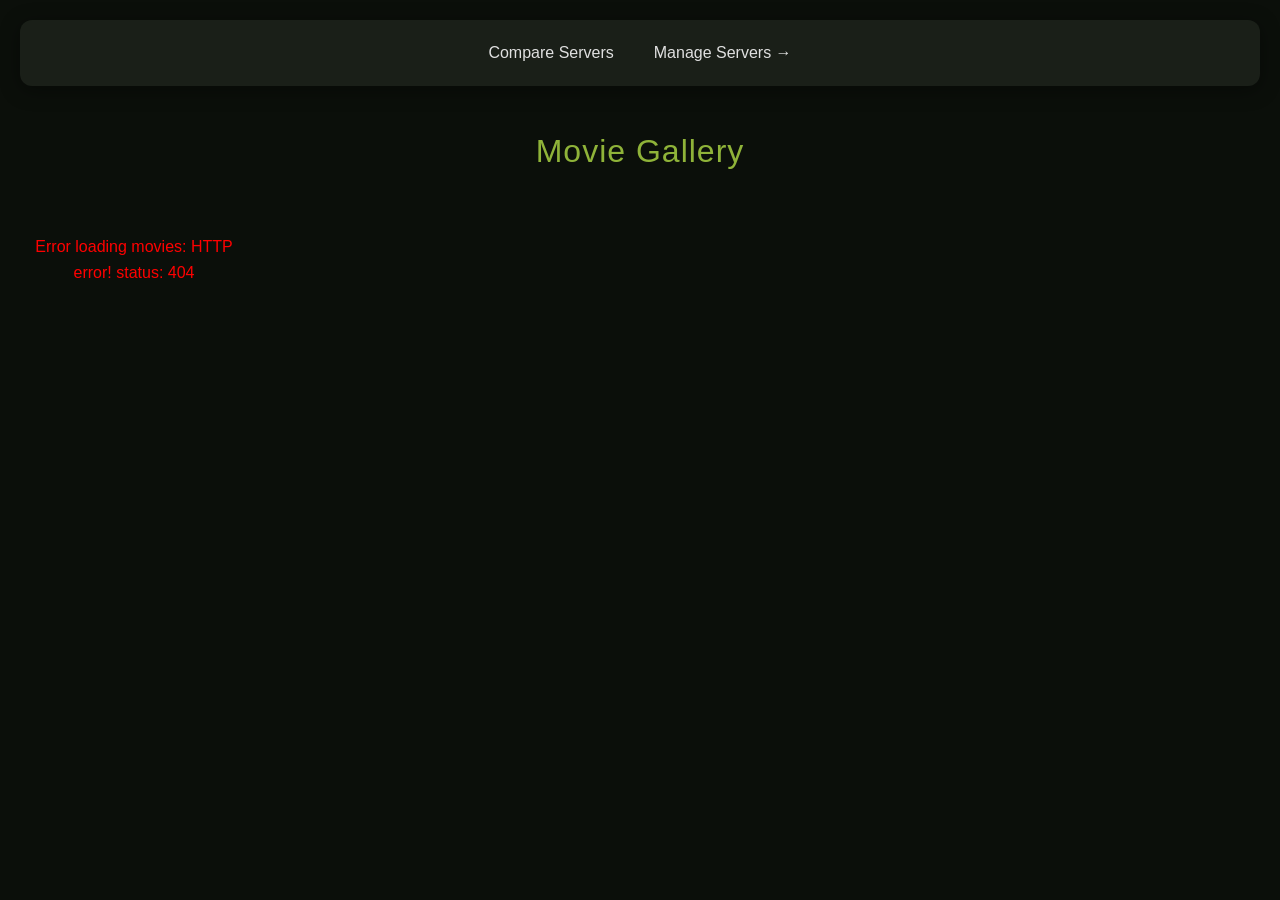
==== static/html/index.html @ 35058729 "Add server management and comparison features Implemented new UI pages for managing and comparing re" ====
<!DOCTYPE html>
<html lang="en">
<head>
    <meta charset="UTF-8">
    <meta name="viewport" content="width=device-width, initial-scale=1.0">
    <title>Movie Gallery</title>
    <link rel="stylesheet" href="/static/css/styles.css">
</head>
<body>
    <nav>
        <a href="/compare">Compare Servers</a>
        <a href="/add-server">Manage Servers →</a>
    </nav>
    <h1>Movie Gallery</h1>
    <div id="movie-gallery" class="gallery">
        <!-- Movies will be loaded here dynamically -->
    </div>

    <script src="/static/js/gallery.js" type="module"></script>
</body>
</html>
---- static/css/styles.css ----
:root {
    --primary-color: #2d5a27; /* Forest Green */
    --primary-light: #4a7c44;
    --primary-dark: #1e3d1a;
    --accent-color: #8fb339;
    --bg-color: #0b0f0a;
    --card-bg: #1a1f18;
    --text-color: #e0e0e0;
    --text-muted: #a0a0a0;
    --border-radius: 12px;
    --transition: all 0.3s ease;
    --shadow: 0 4px 20px rgba(0, 0, 0, 0.4);
}

body {
    font-family: 'Segoe UI', Roboto, Helvetica, Arial, sans-serif;
    background-color: var(--bg-color);
    color: var(--text-color);
    margin: 0;
    padding: 20px;
    line-height: 1.6;
}

h1, h2, h3 {
    text-align: center;
    color: var(--accent-color);
    font-weight: 300;
    letter-spacing: 1px;
}

nav {
    display: flex;
    justify-content: center;
    gap: 20px;
    margin-bottom: 40px;
    padding: 15px;
    background: var(--card-bg);
    border-radius: var(--border-radius);
    box-shadow: var(--shadow);
}

nav a {
    color: var(--text-color);
    text-decoration: none;
    font-weight: 500;
    transition: var(--transition);
    padding: 5px 10px;
    border-radius: 6px;
}

nav a:hover {
    color: var(--accent-color);
    background: rgba(143, 179, 57, 0.1);
}

.gallery {
    display: grid;
    grid-template-columns: repeat(auto-fill, minmax(220px, 1fr));
    gap: 25px;
    padding: 20px 0;
}

.movie {
    background-color: var(--card-bg);
    border-radius: var(--border-radius);
    overflow: hidden;
    text-align: left;
    transition: var(--transition);
    display: flex;
    flex-direction: column;
    box-shadow: var(--shadow);
    border: 1px solid rgba(255, 255, 255, 0.05);
}

.movie:hover {
    transform: translateY(-8px);
    box-shadow: 0 12px 30px rgba(0, 0, 0, 0.6);
    border-color: var(--primary-light);
}

.movie img {
    width: 100%;
    height: 320px;
    object-fit: cover;
    border-bottom: 1px solid rgba(255, 255, 255, 0.05);
}

.movie-info {
    padding: 18px;
    flex-grow: 1;
}

.movie-title {
    font-size: 1.1rem;
    font-weight: 600;
    margin: 0 0 12px 0;
    color: var(--text-color);
    line-height: 1.3;
}

.metadata-grid {
    display: grid;
    grid-template-columns: 1fr 1fr;
    gap: 6px 12px;
    font-size: 0.75rem;
    color: var(--text-muted);
}

.metadata-label {
    font-weight: 600;
    color: var(--primary-light);
    text-transform: uppercase;
    letter-spacing: 0.5px;
}

/* Forms and Buttons */
.btn {
    padding: 10px 20px;
    border-radius: 8px;
    border: none;
    cursor: pointer;
    font-weight: 600;
    transition: var(--transition);
    text-transform: uppercase;
    font-size: 0.8rem;
    letter-spacing: 0.5px;
}

.btn-primary {
    background-color: var(--primary-color);
    color: white;
}

.btn-primary:hover {
    background-color: var(--primary-light);
}

.btn-danger {
    background-color: #8b2626;
    color: white;
}

.btn-danger:hover {
    background-color: #b33a3a;
}

input, select {
    padding: 10px 15px;
    border-radius: 8px;
    border: 1px solid #333;
    background: #121610;
    color: white;
    transition: var(--transition);
}

input:focus, select:focus {
    outline: none;
    border-color: var(--primary-light);
    box-shadow: 0 0 0 2px rgba(74, 124, 68, 0.2);
}

/* Page Specific Blocks */
.content-block {
    background-color: var(--card-bg);
    padding: 30px;
    border-radius: var(--border-radius);
    box-shadow: var(--shadow);
    margin-bottom: 30px;
}

.server-list {
    list-style: none;
    padding: 0;
}

.server-item {
    display: flex;
    justify-content: space-between;
    align-items: center;
    padding: 15px;
    border-bottom: 1px solid rgba(255, 255, 255, 0.05);
}

.server-item:last-child {
    border-bottom: none;
}

.comparison-header {
    display: flex;
    align-items: center;
    gap: 20px;
    flex-wrap: wrap;
    justify-content: center;
}
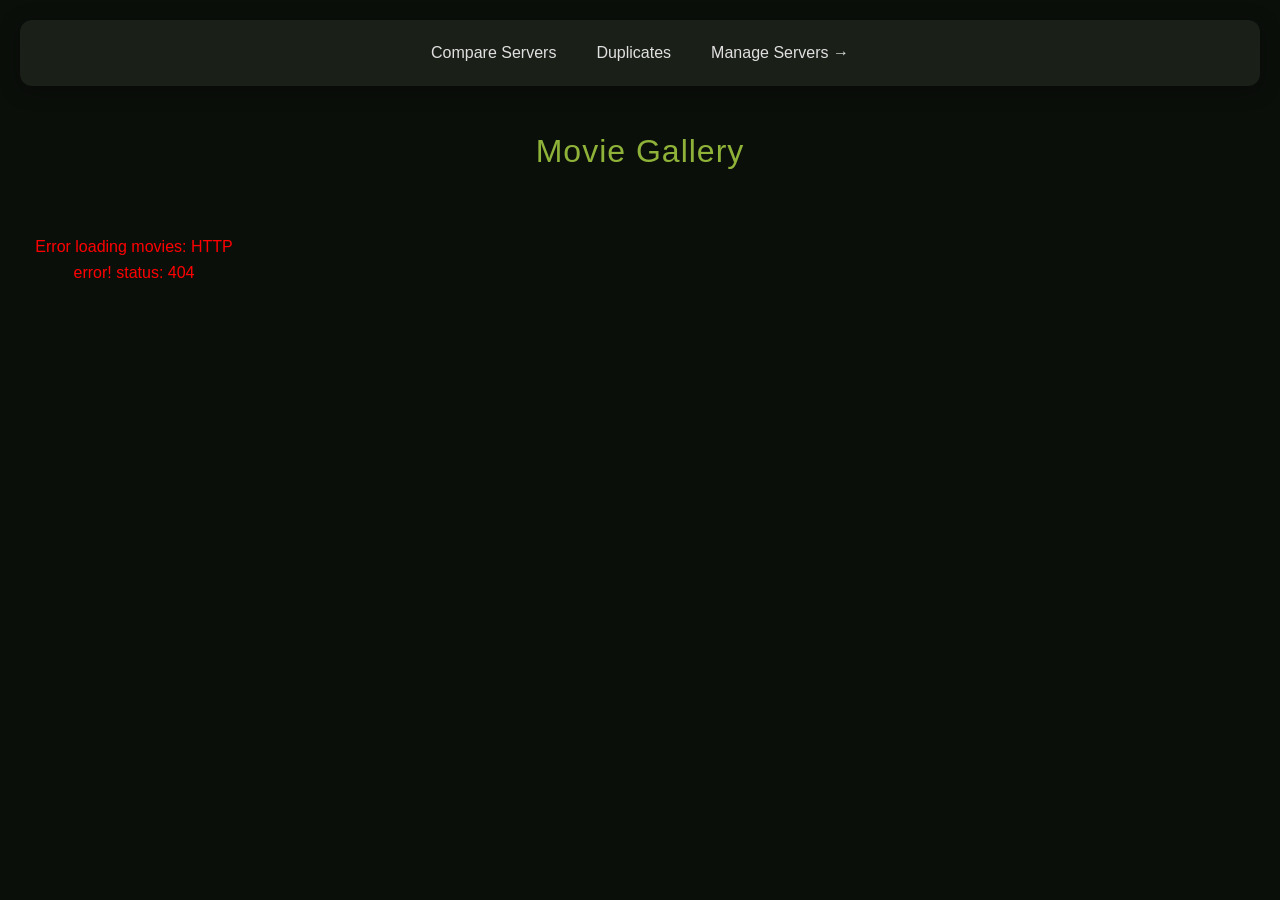
==== commit 1b73d409: "Add duplicates view with sorting and backend API integration" ====
--- a/static/html/index.html
+++ b/static/html/index.html
@@ -9,6 +9,7 @@
 <body>
     <nav>
         <a href="/compare">Compare Servers</a>
+        <a href="/duplicates">Duplicates</a>
         <a href="/add-server">Manage Servers →</a>
     </nav>
     <h1>Movie Gallery</h1>
--- a/static/css/styles.css
+++ b/static/css/styles.css
@@ -187,8 +187,16 @@
 
 .comparison-header {
     display: flex;
+    flex-direction: column;
     align-items: center;
     gap: 20px;
+    margin-bottom: 30px;
+}
+
+.control-group {
+    display: flex;
+    align-items: center;
+    gap: 15px;
     flex-wrap: wrap;
     justify-content: center;
 }
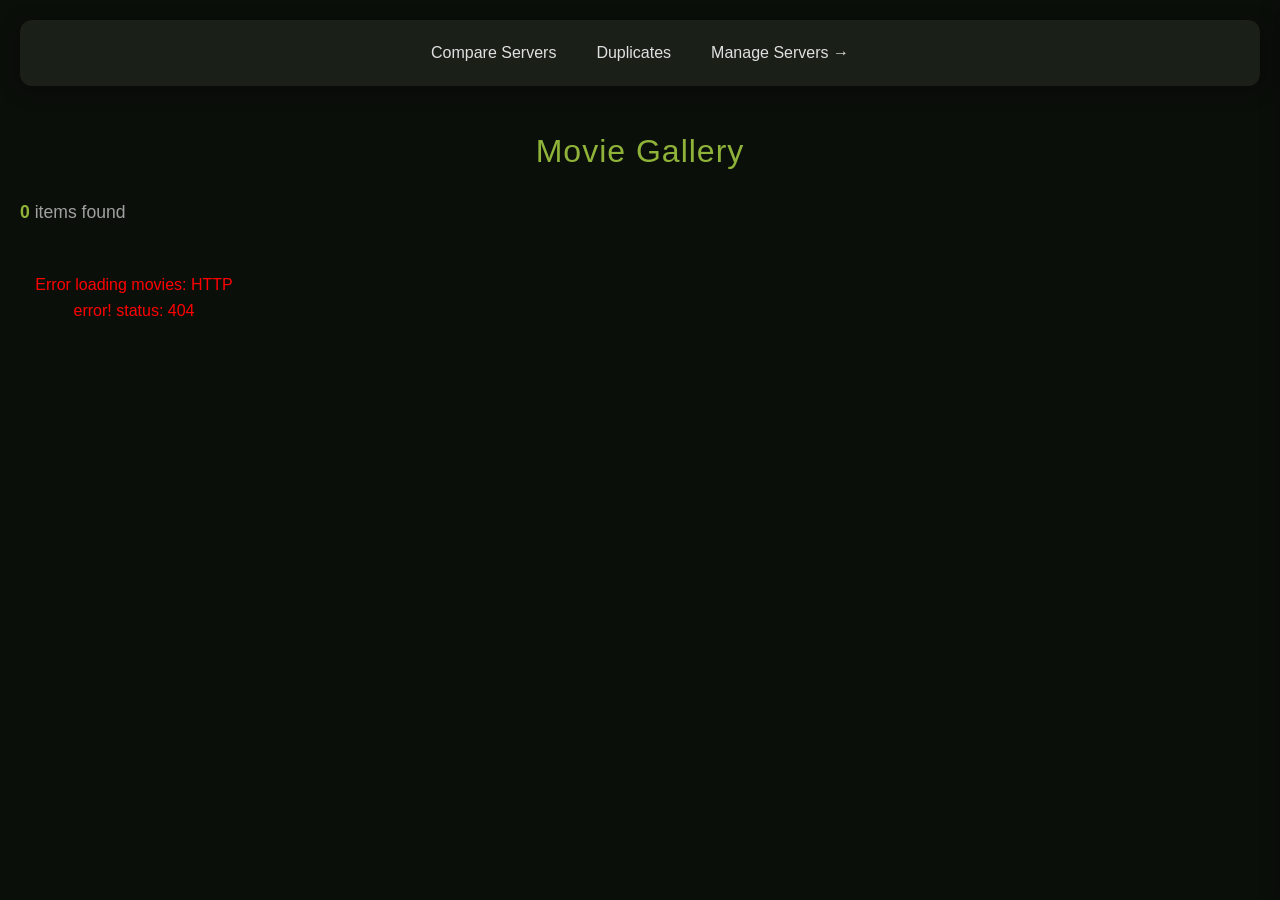
==== commit 4ec0bfee: "Add filter.js with modular filtering logic and dynamic filter panel UI Implemented a comprehensive f" ====
--- a/static/html/index.html
+++ b/static/html/index.html
@@ -13,8 +13,21 @@
         <a href="/add-server">Manage Servers →</a>
     </nav>
     <h1>Movie Gallery</h1>
-    <div id="movie-gallery" class="gallery">
-        <!-- Movies will be loaded here dynamically -->
+    <div class="main-container">
+        <div class="gallery-container">
+            <div id="gallery-info" class="gallery-info">
+                <span id="item-count">0</span> items found
+            </div>
+            <div id="movie-gallery" class="gallery">
+                <p style="grid-column: 1/-1; text-align: center;">Loading movies...</p>
+            </div>
+        </div>
+        <aside class="filter-sidebar collapsed">
+            <div id="filter-container">
+                <!-- Filter Panel will be rendered here -->
+                <p>Loading filters...</p>
+            </div>
+        </aside>
     </div>
 
     <script src="/static/js/gallery.js" type="module"></script>
--- a/static/css/styles.css
+++ b/static/css/styles.css
@@ -60,6 +60,260 @@
     padding: 20px 0;
 }
 
+.gallery-container {
+    flex-grow: 1;
+    display: flex;
+    flex-direction: column;
+}
+
+.gallery-info {
+    margin-bottom: 10px;
+    font-size: 1.1rem;
+    color: var(--text-muted);
+    font-weight: 300;
+}
+
+#item-count {
+    color: var(--accent-color);
+    font-weight: bold;
+}
+
+/* Sidebar and Layout */
+.main-container {
+    display: flex;
+    gap: 20px;
+    align-items: flex-start;
+    padding-right: 0;
+}
+
+.filter-sidebar {
+    width: 480px;
+    flex-shrink: 0;
+    background: var(--card-bg);
+    border-radius: var(--border-radius) 0 0 var(--border-radius);
+    box-shadow: var(--shadow);
+    border: 1px solid rgba(255, 255, 255, 0.05);
+    position: fixed;
+    right: 0;
+    top: 0;
+    height: 100vh;
+    z-index: 1000;
+    transition: transform 0.3s ease;
+    will-change: transform;
+}
+
+.filter-sidebar.collapsed {
+    transform: translateX(100%);
+}
+
+.filter-toggle {
+    position: absolute;
+    left: -40px;
+    top: 20px;
+    width: 40px;
+    height: 40px;
+    background: var(--card-bg);
+    border: 1px solid rgba(255, 255, 255, 0.05);
+    border-right: none;
+    border-radius: var(--border-radius) 0 0 var(--border-radius);
+    color: var(--accent-color);
+    display: flex;
+    align-items: center;
+    justify-content: center;
+    cursor: pointer;
+    box-shadow: -4px 4px 10px rgba(0, 0, 0, 0.2);
+    z-index: 10;
+}
+
+.resize-handle {
+    position: absolute;
+    left: 0;
+    top: 0;
+    width: 4px;
+    height: 100%;
+    cursor: ew-resize;
+    background: transparent;
+    transition: background 0.2s;
+}
+
+.resize-handle:hover, .resize-handle.resizing {
+    background: var(--primary-color);
+}
+
+.filter-sidebar.collapsed .filter-toggle {
+    left: -40px;
+    border: 1px solid rgba(255, 255, 255, 0.05);
+    border-radius: var(--border-radius) 0 0 var(--border-radius);
+}
+
+.filter-sidebar.collapsed .filter-panel {
+    visibility: hidden;
+    opacity: 0;
+    pointer-events: none;
+    transition: opacity 0.2s ease;
+}
+
+/* Filter Panel Styling */
+.filter-panel {
+    display: flex;
+    flex-direction: column;
+    gap: 15px;
+    height: 100%;
+    overflow-y: auto;
+    padding: 20px;
+    width: 100%;
+    box-sizing: border-box;
+}
+
+.filter-header h3 {
+    margin-top: 0;
+    text-align: left;
+}
+
+.filter-group-ui {
+    border-left: 2px solid var(--primary-color);
+    padding-left: 10px;
+    margin-bottom: 10px;
+    background: rgba(255, 255, 255, 0.02);
+    border-radius: 0 4px 4px 0;
+}
+
+.root-group {
+    border-left: none;
+    padding-left: 0;
+    background: none;
+}
+
+.group-controls {
+    display: flex;
+    gap: 5px;
+    margin-bottom: 10px;
+    align-items: center;
+}
+
+.group-controls select {
+    background: var(--primary-dark);
+    color: white;
+    border: 1px solid var(--primary-light);
+    border-radius: 4px;
+    padding: 2px 5px;
+}
+
+.group-controls button {
+    background: var(--primary-light);
+    color: white;
+    border: none;
+    border-radius: 4px;
+    padding: 2px 8px;
+    cursor: pointer;
+    font-size: 0.85em;
+}
+
+.filter-row {
+    display: flex;
+    gap: 5px;
+    margin-bottom: 8px;
+    align-items: center;
+}
+
+.filter-row select, .filter-row input {
+    background: #2a2f28;
+    color: var(--text-color);
+    border: 1px solid #444;
+    border-radius: 4px;
+    padding: 4px;
+    font-size: 0.85em;
+    min-width: 0;
+}
+
+.filter-row select {
+    flex: 1;
+}
+
+.filter-row input {
+    flex: 2;
+}
+
+.remove-btn {
+    background: #662222 !important;
+    color: white;
+    border: none;
+    border-radius: 4px;
+    width: 24px;
+    height: 24px;
+    cursor: pointer;
+    display: flex;
+    align-items: center;
+    justify-content: center;
+}
+
+.filter-divider {
+    border: 0;
+    border-top: 1px solid rgba(255, 255, 255, 0.1);
+    margin: 10px 0;
+}
+
+.sort-section {
+    margin-bottom: 20px;
+}
+
+.sort-section h3 {
+    margin-top: 0;
+    text-align: left;
+    font-size: 1.1em;
+    color: var(--accent-color);
+}
+
+.sort-row {
+    display: flex;
+    gap: 10px;
+}
+
+.sort-row select {
+    flex: 1;
+    background: #2a2f28;
+    color: white;
+    border: 1px solid rgba(255, 255, 255, 0.1);
+    border-radius: 4px;
+    padding: 5px;
+}
+
+.apply-filters-btn, .reset-filters-btn {
+    padding: 10px;
+    border: none;
+    border-radius: 6px;
+    cursor: pointer;
+    font-weight: bold;
+    transition: var(--transition);
+}
+
+.apply-filters-btn {
+    background: var(--accent-color);
+    color: var(--bg-color);
+}
+
+.apply-filters-btn:disabled {
+    background: #444;
+    color: #888;
+    cursor: not-allowed;
+    opacity: 0.7;
+}
+
+.reset-filters-btn {
+    background: transparent;
+    border: 1px solid #444;
+    color: var(--text-muted);
+}
+
+.apply-filters-btn:hover:not(:disabled) {
+    filter: brightness(1.1);
+}
+
+.reset-filters-btn:hover {
+    background: rgba(255, 255, 255, 0.05);
+    color: var(--text-color);
+}
+
 .movie {
     background-color: var(--card-bg);
     border-radius: var(--border-radius);
@@ -82,7 +336,107 @@
     width: 100%;
     height: 320px;
     object-fit: cover;
+}
+
+.poster-container {
+    position: relative;
+    width: 100%;
+    height: 320px;
     border-bottom: 1px solid rgba(255, 255, 255, 0.05);
+}
+
+.play-btn {
+    position: absolute;
+    top: 50%;
+    left: 50%;
+    transform: translate(-50%, -50%);
+    background: rgba(45, 90, 39, 0.8);
+    color: white;
+    border: none;
+    border-radius: 50%;
+    width: 60px;
+    height: 60px;
+    font-size: 24px;
+    cursor: pointer;
+    display: flex;
+    align-items: center;
+    justify-content: center;
+    opacity: 0;
+    transition: var(--transition);
+    backdrop-filter: blur(4px);
+    box-shadow: 0 4px 15px rgba(0,0,0,0.5);
+    padding-left: 5px; /* Visual centering of triangle */
+}
+
+.movie:hover .play-btn {
+    opacity: 1;
+}
+
+.play-btn:hover {
+    background: var(--primary-light);
+    transform: translate(-50%, -50%) scale(1.1);
+}
+
+/* Modal Styles */
+.modal {
+    display: none;
+    position: fixed;
+    z-index: 1000;
+    left: 0;
+    top: 0;
+    width: 100%;
+    height: 100%;
+    background-color: rgba(0,0,0,0.9);
+    align-items: center;
+    justify-content: center;
+    backdrop-filter: blur(8px);
+}
+
+.modal-content {
+    background-color: var(--card-bg);
+    width: 95%;
+    max-width: 1600px;
+    border-radius: var(--border-radius);
+    overflow: hidden;
+    box-shadow: var(--shadow);
+    border: 1px solid var(--primary-light);
+}
+
+.modal-header {
+    padding: 15px 20px;
+    background: var(--primary-dark);
+    display: flex;
+    justify-content: space-between;
+    align-items: center;
+}
+
+.modal-header h3 {
+    margin: 0;
+    text-align: left;
+    font-size: 1.2rem;
+}
+
+.close-modal {
+    color: var(--text-muted);
+    font-size: 28px;
+    font-weight: bold;
+    cursor: pointer;
+    transition: var(--transition);
+}
+
+.close-modal:hover {
+    color: white;
+}
+
+.video-container {
+    width: 100%;
+    aspect-ratio: 16 / 9;
+    background: black;
+}
+
+.video-container video {
+    width: 100%;
+    height: 100%;
 }
 
 .movie-info {
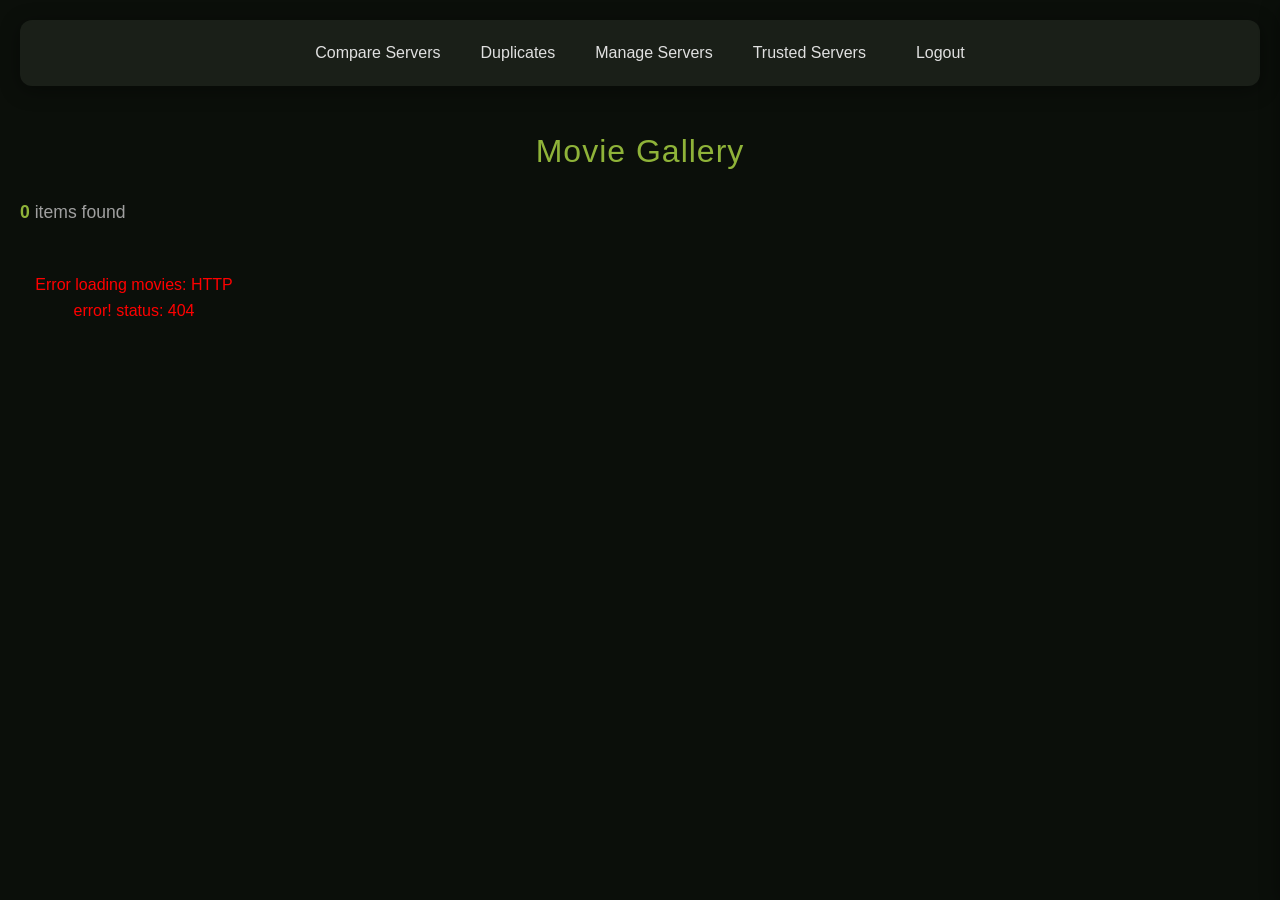
==== commit 5d9a9713: "Implement authentication, user session management, and trusted server functionality Added user authe" ====
--- a/static/html/index.html
+++ b/static/html/index.html
@@ -10,7 +10,9 @@
     <nav>
         <a href="/compare">Compare Servers</a>
         <a href="/duplicates">Duplicates</a>
-        <a href="/add-server">Manage Servers →</a>
+        <a href="/add-server">Manage Servers</a>
+        <a href="/trusted-servers">Trusted Servers</a>
+        <a href="#" onclick="logout(); return false;" style="margin-left: 10px;">Logout</a>
     </nav>
     <h1>Movie Gallery</h1>
     <div class="main-container">
@@ -31,5 +33,11 @@
     </div>
 
     <script src="/static/js/gallery.js" type="module"></script>
+    <script>
+        async function logout() {
+            await fetch('/logout', { method: 'POST' });
+            window.location.href = '/login';
+        }
+    </script>
 </body>
 </html>
--- a/static/css/styles.css
+++ b/static/css/styles.css
@@ -314,6 +314,157 @@
     color: var(--text-color);
 }
 
+/* Saved Filters Section */
+.saved-filters-section {
+    margin-top: 20px;
+    flex: 1;
+    display: flex;
+    flex-direction: column;
+    min-height: 0;
+}
+
+.save-row {
+    display: flex;
+    gap: 10px;
+    margin-bottom: 15px;
+}
+
+.save-row input {
+    flex: 1;
+    background: #2a2f28;
+    color: white;
+    border: 1px solid rgba(255, 255, 255, 0.1);
+    border-radius: 4px;
+    padding: 8px;
+}
+
+.update-row {
+    margin-bottom: 15px;
+}
+
+.update-filters-btn {
+    width: 100%;
+    padding: 10px;
+    background: #4a5568;
+    color: white;
+    border: none;
+    border-radius: 4px;
+    cursor: pointer;
+    font-weight: 600;
+    transition: var(--transition);
+}
+
+.update-filters-btn:hover:not(:disabled) {
+    background: #2d3748;
+}
+
+.update-filters-btn:disabled {
+    background: #2d3748;
+    color: #718096;
+    cursor: not-allowed;
+    opacity: 0.6;
+}
+
+#save-filter-btn {
+    padding: 8px 12px;
+    background: var(--primary-color);
+    color: white;
+    border: none;
+    border-radius: 4px;
+    cursor: pointer;
+    font-size: 0.9em;
+}
+
+#save-filter-btn:disabled {
+    background: #444;
+    color: #888;
+    cursor: not-allowed;
+}
+
+.saved-filters-list {
+    display: flex;
+    flex-direction: column;
+    gap: 8px;
+    flex: 1;
+    overflow-y: auto;
+    padding-right: 5px;
+}
+
+.saved-filter-item {
+    display: flex;
+    justify-content: space-between;
+    align-items: center;
+    background: rgba(255, 255, 255, 0.05);
+    padding: 8px 12px;
+    border-radius: 4px;
+    transition: var(--transition);
+    border: 1px solid transparent;
+}
+
+.saved-filter-item.active {
+    background: rgba(143, 179, 57, 0.15);
+    border-color: var(--accent-color);
+}
+
+.saved-filter-item:hover {
+    background: rgba(255, 255, 255, 0.1);
+}
+
+.saved-filter-item .item-left {
+    display: flex;
+    align-items: center;
+    gap: 8px;
+    flex: 1;
+    overflow: hidden;
+}
+
+.saved-filter-item .active-mark {
+    color: var(--accent-color);
+    font-weight: bold;
+    min-width: 15px;
+}
+
+.saved-filter-item .filter-name {
+    cursor: pointer;
+    white-space: nowrap;
+    overflow: hidden;
+    text-overflow: ellipsis;
+}
+
+.saved-filter-item .item-actions {
+    display: flex;
+    gap: 5px;
+}
+
+.saved-filter-item .delete-btn, .saved-filter-item .rename-btn {
+    background: transparent;
+    border: none;
+    cursor: pointer;
+    font-size: 1.1em;
+    padding: 0 5px;
+    opacity: 0.5;
+    transition: var(--transition);
+    display: flex;
+    align-items: center;
+    justify-content: center;
+}
+
+.saved-filter-item .rename-btn {
+    color: var(--text-muted);
+}
+
+.saved-filter-item .delete-btn {
+    color: #ff4d4d;
+}
+
+.saved-filter-item:hover .delete-btn, .saved-filter-item:hover .rename-btn {
+    opacity: 1;
+}
+
+.saved-filter-item .rename-btn:hover {
+    color: var(--accent-color);
+}
+
 .movie {
     background-color: var(--card-bg);
     border-radius: var(--border-radius);
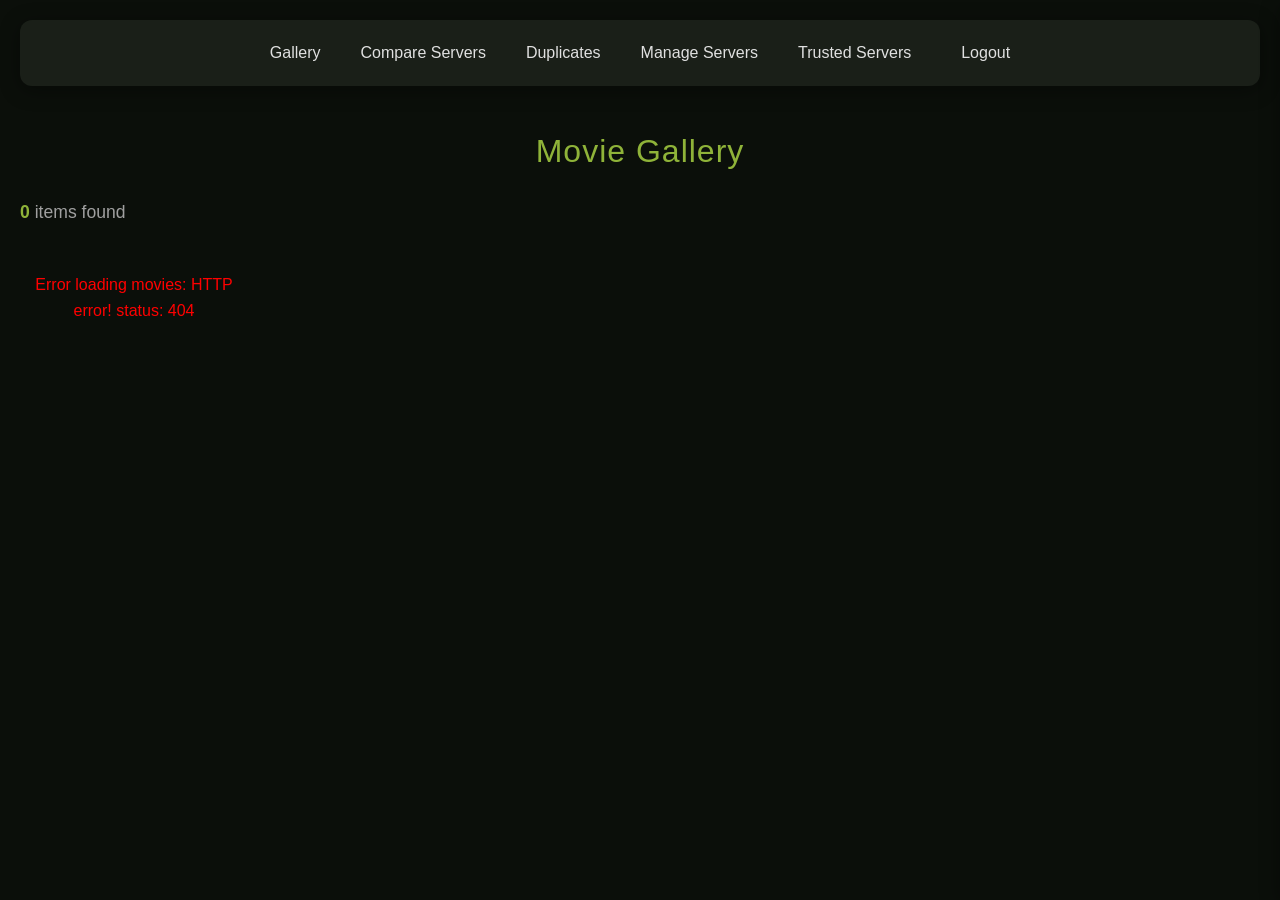
==== commit 4310eb81: "Introduce dynamic navbar component and refactor pages for consistency Implemented a reusable dynamic" ====
--- a/static/html/index.html
+++ b/static/html/index.html
@@ -7,13 +7,7 @@
     <link rel="stylesheet" href="/static/css/styles.css">
 </head>
 <body>
-    <nav>
-        <a href="/compare">Compare Servers</a>
-        <a href="/duplicates">Duplicates</a>
-        <a href="/add-server">Manage Servers</a>
-        <a href="/trusted-servers">Trusted Servers</a>
-        <a href="#" onclick="logout(); return false;" style="margin-left: 10px;">Logout</a>
-    </nav>
+    <nav id="main-nav"></nav>
     <h1>Movie Gallery</h1>
     <div class="main-container">
         <div class="gallery-container">
@@ -33,11 +27,6 @@
     </div>
 
     <script src="/static/js/gallery.js" type="module"></script>
-    <script>
-        async function logout() {
-            await fetch('/logout', { method: 'POST' });
-            window.location.href = '/login';
-        }
-    </script>
+    <script src="/static/js/navbar.js" type="module"></script>
 </body>
 </html>
--- a/static/css/styles.css
+++ b/static/css/styles.css
@@ -48,7 +48,7 @@
     border-radius: 6px;
 }
 
-nav a:hover {
+nav a:hover, nav a.active {
     color: var(--accent-color);
     background: rgba(143, 179, 57, 0.1);
 }
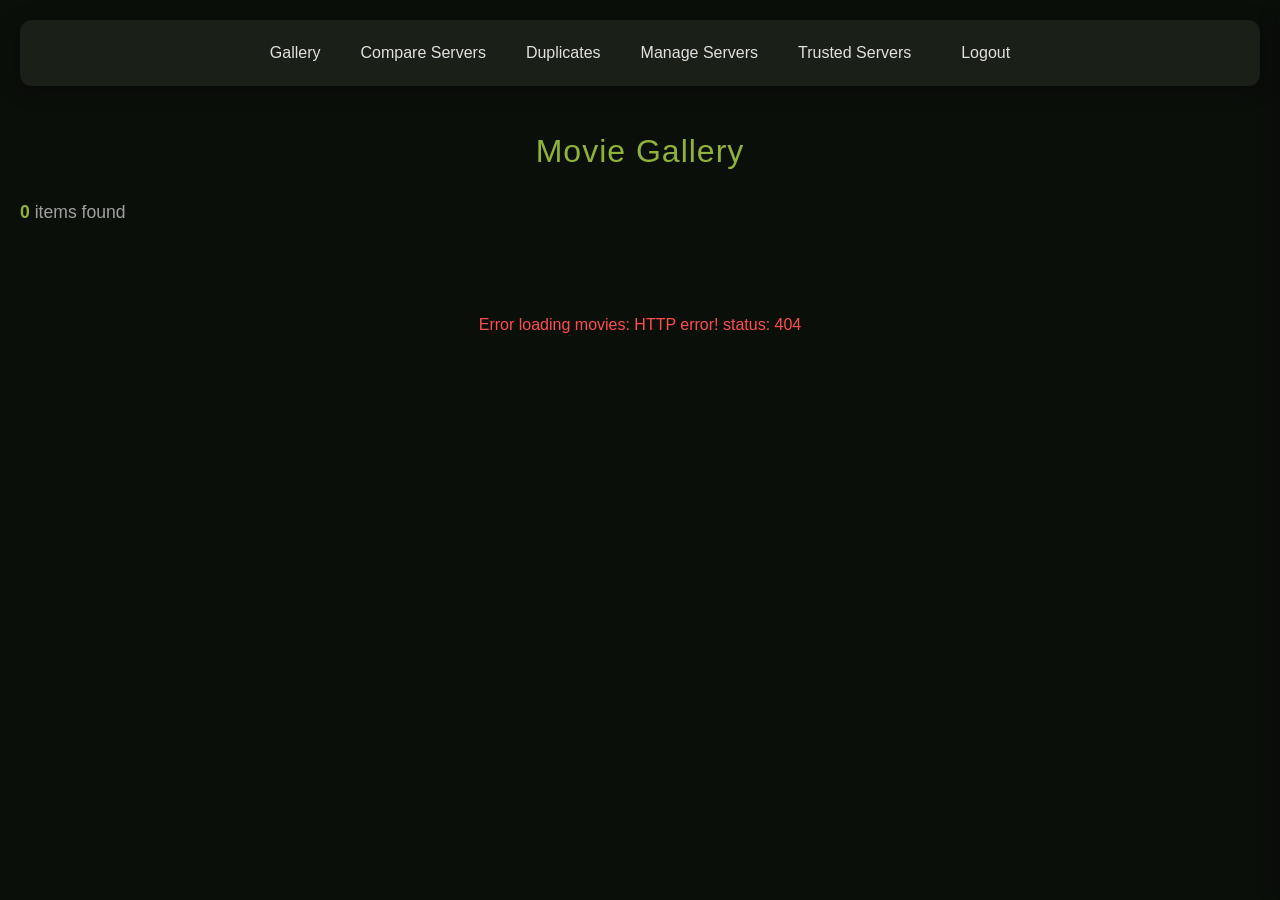
==== commit fb016ceb: "Add loading spinner component and shared token functionality Introduced a reusable loading spinner w" ====
--- a/static/html/index.html
+++ b/static/html/index.html
@@ -15,7 +15,10 @@
                 <span id="item-count">0</span> items found
             </div>
             <div id="movie-gallery" class="gallery">
-                <p style="grid-column: 1/-1; text-align: center;">Loading movies...</p>
+                <div class="spinner-container">
+                    <div class="spinner"></div>
+                    <p class="loading-text">Loading movies...</p>
+                </div>
             </div>
         </div>
         <aside class="filter-sidebar collapsed">
--- a/static/css/styles.css
+++ b/static/css/styles.css
@@ -649,6 +649,37 @@
     background-color: #b33a3a;
 }
 
+/* Loading Spinner */
+.spinner-container {
+    display: flex;
+    flex-direction: column;
+    align-items: center;
+    justify-content: center;
+    grid-column: 1 / -1;
+    padding: 40px;
+    gap: 20px;
+}
+
+.spinner {
+    width: 50px;
+    height: 50px;
+    border: 5px solid rgba(143, 179, 57, 0.1);
+    border-top: 5px solid var(--accent-color);
+    border-radius: 50%;
+    animation: spin 1s linear infinite;
+}
+
+@keyframes spin {
+    0% { transform: rotate(0deg); }
+    100% { transform: rotate(360deg); }
+}
+
+.loading-text {
+    color: var(--text-muted);
+    font-size: 1.1rem;
+    font-weight: 300;
+}
+
 input, select {
     padding: 10px 15px;
     border-radius: 8px;
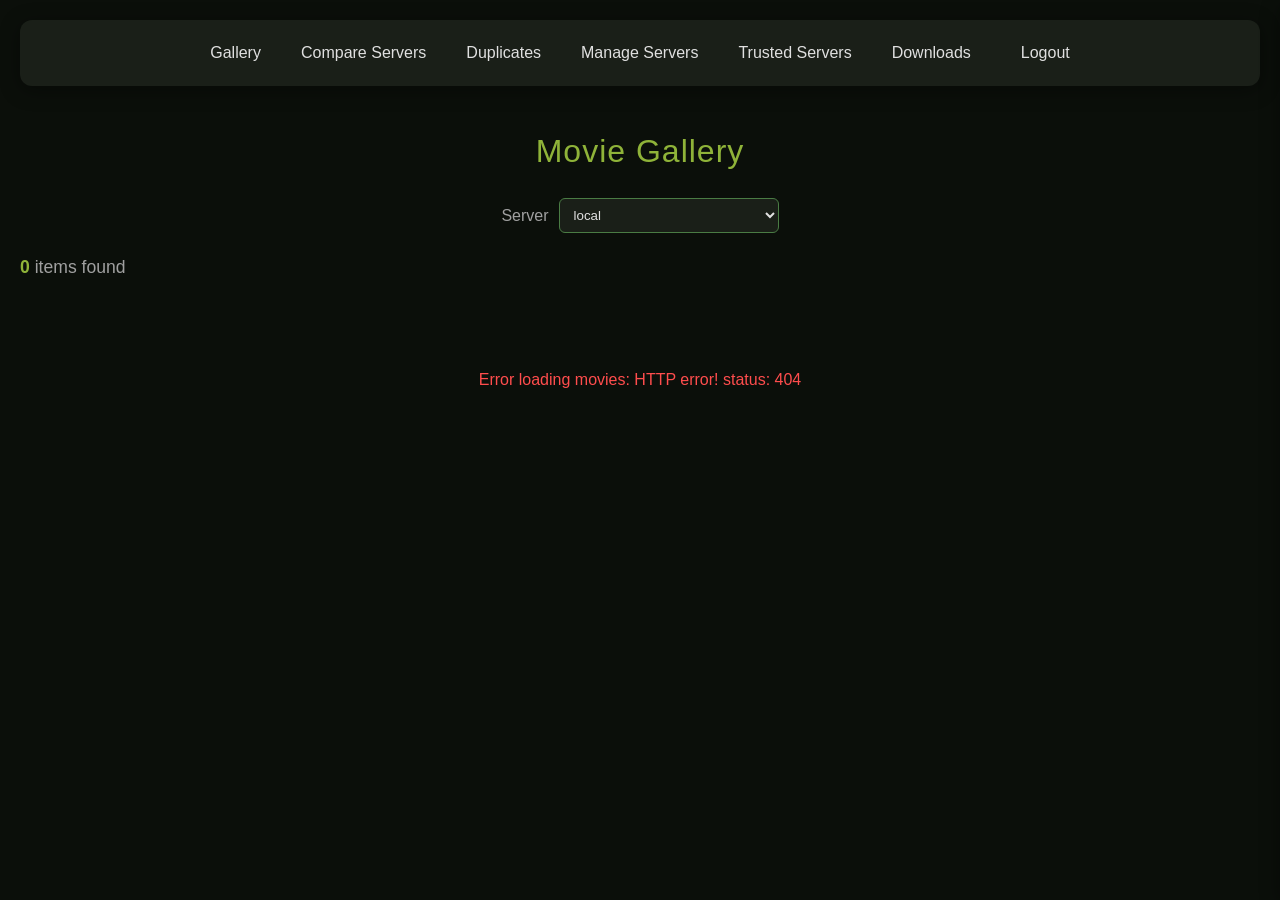
==== commit c952985c: "Add server movie gallery support with UI, backend routes, and tests Introduced functionality to brow" ====
--- a/static/html/index.html
+++ b/static/html/index.html
@@ -9,6 +9,12 @@
 <body>
     <nav id="main-nav"></nav>
     <h1>Movie Gallery</h1>
+    <div class="gallery-toolbar">
+        <label for="server-picker">Server</label>
+        <select id="server-picker">
+            <option value="local">local</option>
+        </select>
+    </div>
     <div class="main-container">
         <div class="gallery-container">
             <div id="gallery-info" class="gallery-info">
--- a/static/css/styles.css
+++ b/static/css/styles.css
@@ -58,6 +58,28 @@
     grid-template-columns: repeat(auto-fill, minmax(220px, 1fr));
     gap: 25px;
     padding: 20px 0;
+}
+
+.gallery-toolbar {
+    display: flex;
+    align-items: center;
+    justify-content: center;
+    gap: 10px;
+    margin: 0 auto 20px;
+}
+
+.gallery-toolbar label {
+    color: var(--text-muted);
+    font-weight: 500;
+}
+
+.gallery-toolbar select {
+    min-width: 220px;
+    background: var(--card-bg);
+    color: var(--text-color);
+    border: 1px solid var(--primary-light);
+    border-radius: 6px;
+    padding: 8px 10px;
 }
 
 .gallery-container {
@@ -620,6 +642,7 @@
 
 /* Forms and Buttons */
 .btn {
+    display: inline-block;
     padding: 10px 20px;
     border-radius: 8px;
     border: none;
@@ -629,6 +652,8 @@
     text-transform: uppercase;
     font-size: 0.8rem;
     letter-spacing: 0.5px;
+    text-decoration: none;
+    text-align: center;
 }
 
 .btn-primary {
